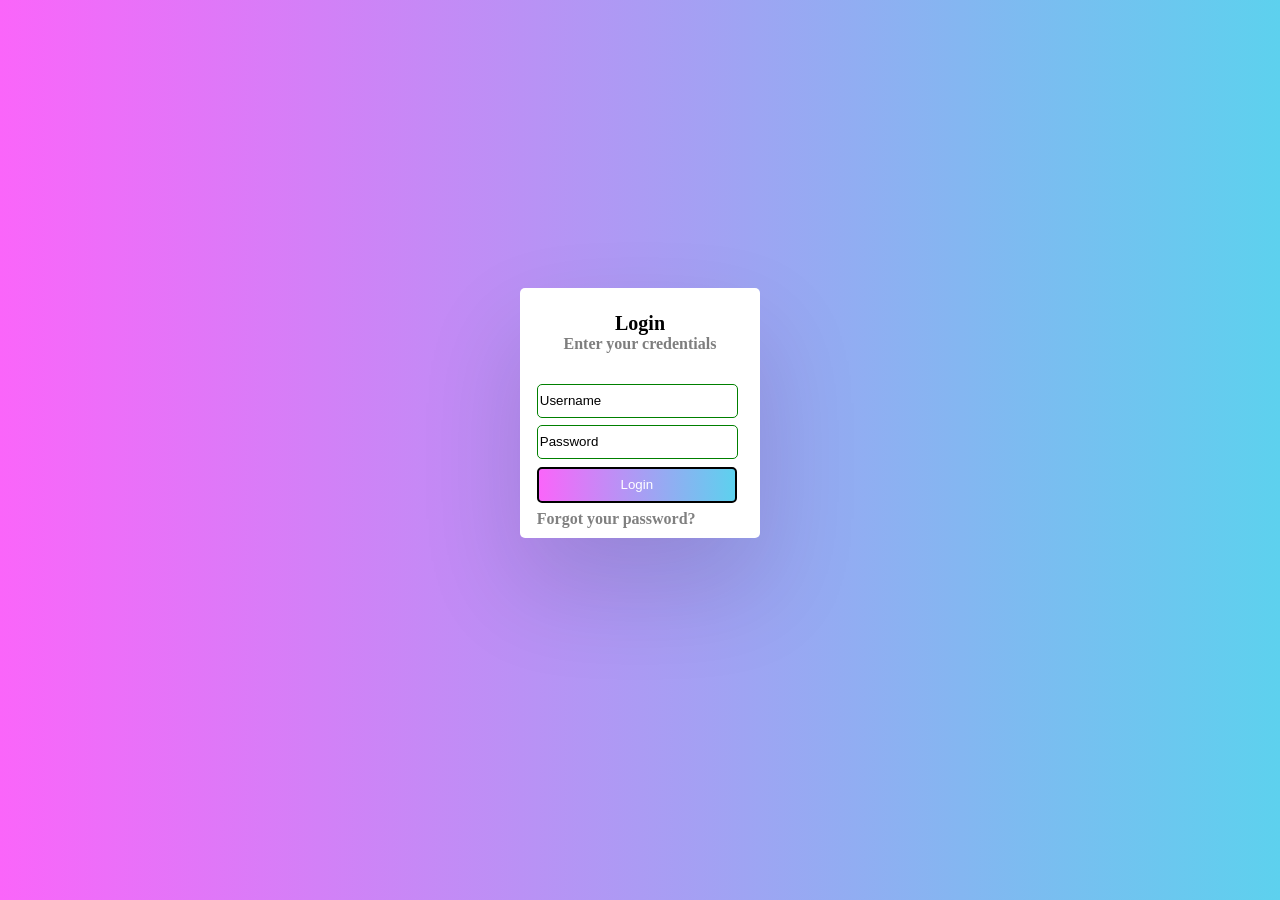
==== 02-login-form/index.html @ f0648398 "login-form isim düzenlemesi yapıldı." ====
<!DOCTYPE html>
<html lang="en">
<head>
    <meta charset="UTF-8">
    <meta http-equiv="X-UA-Compatible" content="IE=edge">
    <meta name="viewport" content="width=device-width, initial-scale=1.0">
    <title>Login Form</title>

    <style>
        body{
            position: relative;
            height: 90vh;
            background-color: rgb(250, 101, 250); /* For browsers that do not support gradients */
            background-image: linear-gradient(to right, rgb(250, 101, 250) , rgb(93, 209, 238));
        }

        .container{
            border-radius: 5px;
            position: absolute;
            top: 50%;
            left: 50%;
            transform: translate(-50%, -50%);
            width: 240px;
            height: 250px;
            box-shadow: rgba(17, 12, 46, 0.15) 0px 48px 100px 0px;
            background-color: white;
        }

        .top{
            margin-top: 10%;
        }

        .first-content{
            text-align: center;
            font-weight: bold;
            font-size: 20px;
        }

        .second-content{
            opacity: 0.5;
            text-align: center;
            font-weight: bold;
        }

        .middle{
            margin-top: 10%;
        }

        .input{
            border: 1px solid green;
            border-radius: 5px;
            line-height: 30px;
            width: 195px;
            margin-top: 3%;
            margin-left: 7%;
        }

        .button{
            border: 2px solid black;
            border-radius: 5px;
            line-height: 30px;
            width: 200px;
            margin-top: 3%;
            margin-left: 7%;
            color:white;
            background-color: rgb(250, 101, 250); /* For browsers that do not support gradients */
            background-image: linear-gradient(to right, rgb(250, 101, 250) , rgb(93, 209, 238));
        }

        .bottom{
            margin-top: 3%;
            margin-left: 7%;
        }

        a{
            text-decoration: none;
            color:gray;
            font-weight: bold;
        }
    </style>
</head>
<body>
    <div class="container">
        <div class="top">
            <div class="first-content">Login</div>
            <div class="second-content">Enter your credentials</div>
        </div>
        <div class="middle">
            <form>
                <input type="text" id="username" name="username" value="Username" class="input">
                <input type="text" id="password" name="password" value="Password" class="input">
                <input type="submit" value="Login" class="button">
            </form>
        </div>
        <div class="bottom">
            <a href="#">Forgot your password?</a>
        </div>
    </div>
</body>
</html>
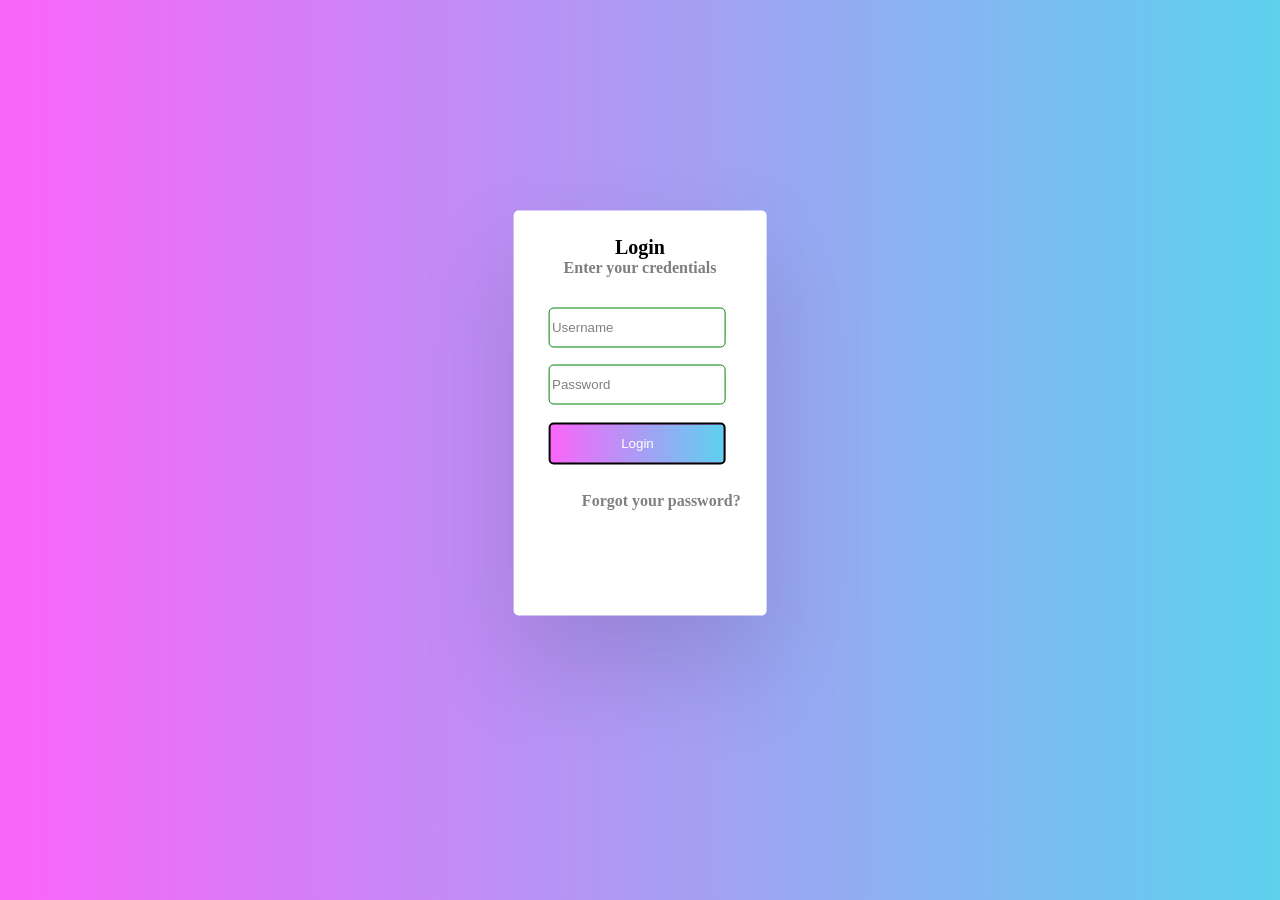
==== commit 1b0e6549: "login-page kodları düzenlendi." ====
--- a/02-login-form/index.html
+++ b/02-login-form/index.html
@@ -6,95 +6,28 @@
     <meta name="viewport" content="width=device-width, initial-scale=1.0">
     <title>Login Form</title>
 
-    <style>
-        body{
-            position: relative;
-            height: 90vh;
-            background-color: rgb(250, 101, 250); /* For browsers that do not support gradients */
-            background-image: linear-gradient(to right, rgb(250, 101, 250) , rgb(93, 209, 238));
-        }
-
-        .container{
-            border-radius: 5px;
-            position: absolute;
-            top: 50%;
-            left: 50%;
-            transform: translate(-50%, -50%);
-            width: 240px;
-            height: 250px;
-            box-shadow: rgba(17, 12, 46, 0.15) 0px 48px 100px 0px;
-            background-color: white;
-        }
-
-        .top{
-            margin-top: 10%;
-        }
-
-        .first-content{
-            text-align: center;
-            font-weight: bold;
-            font-size: 20px;
-        }
-
-        .second-content{
-            opacity: 0.5;
-            text-align: center;
-            font-weight: bold;
-        }
-
-        .middle{
-            margin-top: 10%;
-        }
-
-        .input{
-            border: 1px solid green;
-            border-radius: 5px;
-            line-height: 30px;
-            width: 195px;
-            margin-top: 3%;
-            margin-left: 7%;
-        }
-
-        .button{
-            border: 2px solid black;
-            border-radius: 5px;
-            line-height: 30px;
-            width: 200px;
-            margin-top: 3%;
-            margin-left: 7%;
-            color:white;
-            background-color: rgb(250, 101, 250); /* For browsers that do not support gradients */
-            background-image: linear-gradient(to right, rgb(250, 101, 250) , rgb(93, 209, 238));
-        }
-
-        .bottom{
-            margin-top: 3%;
-            margin-left: 7%;
-        }
-
-        a{
-            text-decoration: none;
-            color:gray;
-            font-weight: bold;
-        }
-    </style>
+    <link rel="stylesheet" href="style.css">
 </head>
 <body>
     <div class="container">
+
         <div class="top">
             <div class="first-content">Login</div>
             <div class="second-content">Enter your credentials</div>
         </div>
+
         <div class="middle">
             <form>
-                <input type="text" id="username" name="username" value="Username" class="input">
-                <input type="text" id="password" name="password" value="Password" class="input">
+                <input type="text" id="username" name="username" value="Username">
+                <input type="text" id="password" name="password" value="Password">
                 <input type="submit" value="Login" class="button">
             </form>
         </div>
+
         <div class="bottom">
             <a href="#">Forgot your password?</a>
         </div>
+
     </div>
 </body>
 </html>
--- a/02-login-form/style.css
+++ b/02-login-form/style.css
@@ -0,0 +1,103 @@
+*{
+    box-sizing: border-box;
+}
+
+body{
+    /* Arkaplan düzenlemesi */ 
+    background-color: rgb(250, 101, 250); /* For browsers that do not support gradients */
+    background-image: linear-gradient(to right, rgb(250, 101, 250) , rgb(93, 209, 238));
+
+    height: 90vh;
+    position: relative;
+}
+
+.container{
+    /* Kenarlık ayarları ve renklendirme*/
+    border-radius: 5px;
+    box-shadow: rgba(17, 12, 46, 0.15) 0px 48px 100px 0px;
+    background-color: white;
+
+    /* Body ile ilişkilendirme ve ortalama.*/
+    position: absolute;
+    top: 50%;
+    left: 50%;
+    transform: translate(-50%, -50%);
+
+    /* Boyutlandırma */
+    width: 20%;
+    height: 50%;
+}
+
+.top{
+    margin-top: 10%;
+}
+
+.first-content{
+    text-align: center;
+    font-weight: bold;
+    font-size: 20px;
+}
+
+.second-content{
+    text-align: center;
+    font-weight: bold;
+    opacity: 0.5;
+}
+
+.middle{
+    margin-top: 5%;
+
+    /* Boyutlandırma */
+    width: 100%;
+    height: 50%;
+}
+
+input{
+    /* Kenarlık ayarları */
+    border: 1px solid green;
+    border-radius: 5px;
+
+    /* Boyutlandırma */
+    width: 70%;
+    line-height: 4vh;
+
+    /* Ortalama */
+    margin-top: 7%;
+    margin-left: 14%;
+    margin-right: 14%;
+
+    /* Yazı ayarları */
+    color:gray;
+
+}
+
+.button{
+    /* Kenarlık ayarları */
+    border: 2px solid black;
+    border-radius: 5px;
+
+    /* Renklendirme */
+    background-color: rgb(250, 101, 250); /* For browsers that do not support gradients */
+    background-image: linear-gradient(to right, rgb(250, 101, 250) , rgb(93, 209, 238));
+
+    /* Boyutlandırma */
+    width: 70%;
+    line-height: 4vh;
+
+
+    /* Ortalama */
+    margin-top: 7%;
+    margin-left: 14%;
+    margin-right: 14%;
+    color:white;
+}
+
+.bottom{
+    margin-left: 27%;
+}
+
+a{
+    text-decoration: none;
+    color:gray;
+    font-weight: bold;
+}
